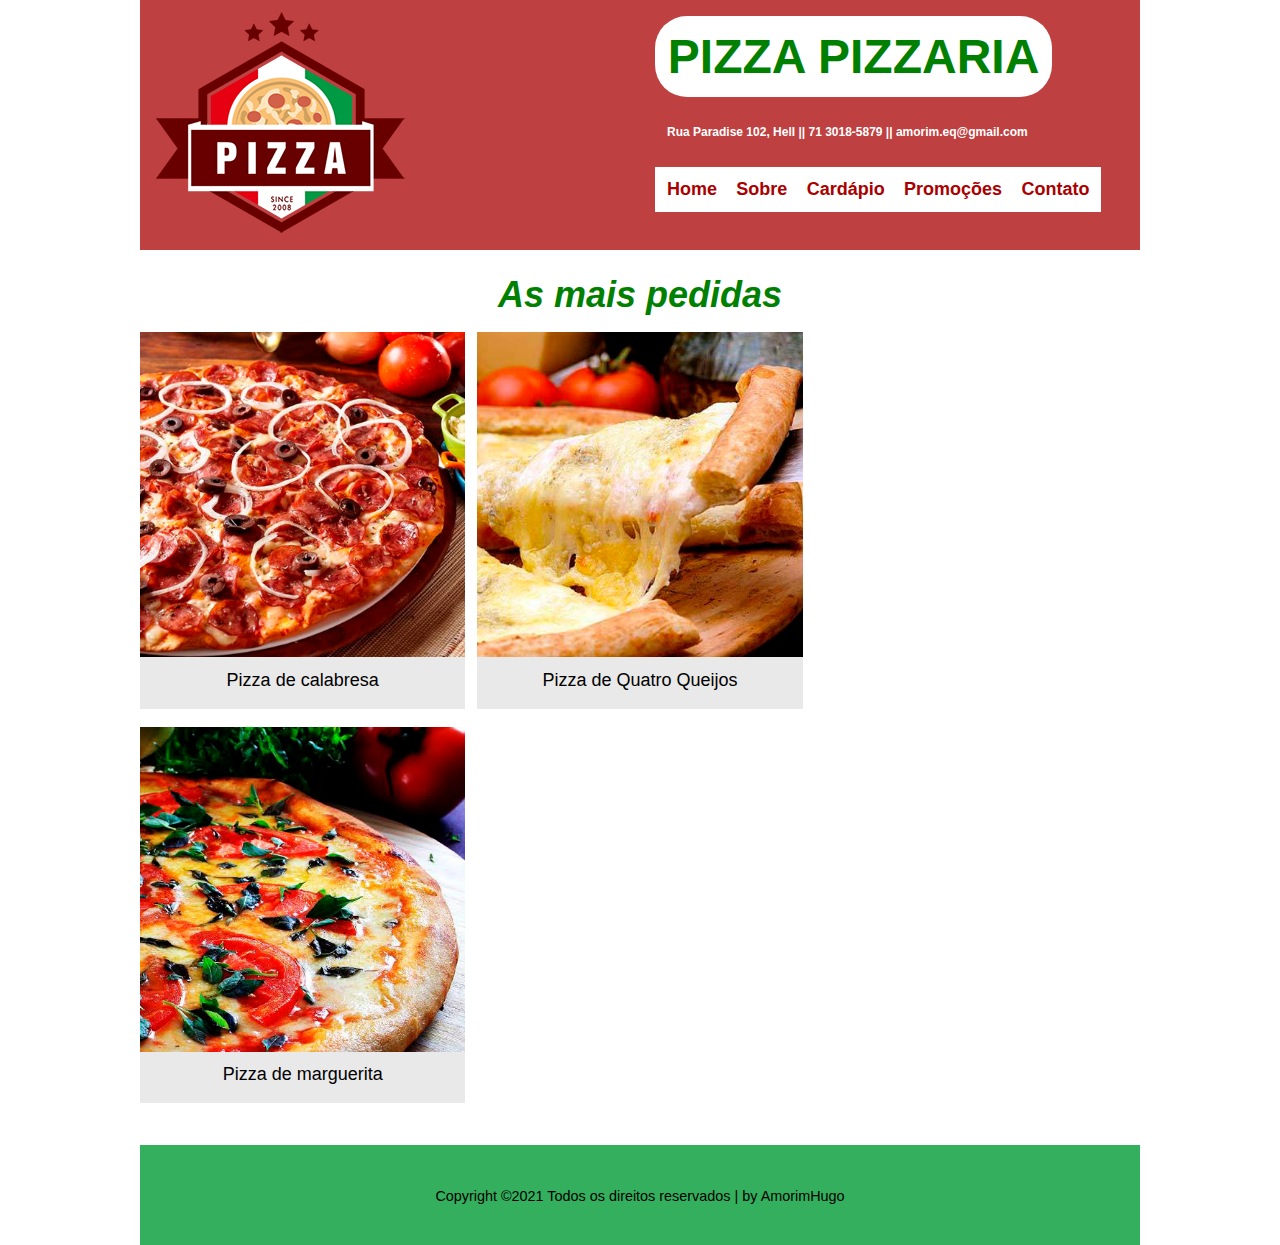
==== index.html @ 5dfbb486 "first commit" ====
<!DOCTYPE html>
<html lang="pt-br">
<head>
    <meta charset="UTF-8">
    <meta name="viewport" content="width=device-width, initial-scale=1.0">
    <title>Pizza Pizzaria</title>
    <link rel="stylesheet" href="styles.css">
</head>

<body>
    
    <header>
        <img src="images/logo.png" alt="Logo from Pizza Pizzaria">           
        
        <div class="headerSemLogo">
            <h2>PIZZA PIZZARIA</h2>

            <div class="enderecoENav">
                <p class="enderecoContato">Rua Paradise 102, Hell        ||   71 3018-5879   ||   amorim.eq@gmail.com </p>
                
                <nav>
                    <a href="index.html">Home</a>
                    <a href="sobre.html">Sobre</a>
                    <a href="cardapio.html">Cardápio</a>
                    <a href="promocoes.html">Promoções</a>
                    <a href="contato.html" class="ultimonav">Contato</a>
                </nav>

            </div>
        </div>

    </header>
 
    <main>

        <h2><em>As mais pedidas</em></h2>

        <article>            

            <section class="card">
                <img src="images/calabresa.jpg" alt="Foto de uma pizza de calabresa">
                <p>Pizza de calabresa</p>   
            </section>

            <section class="card">
                <img src="images/marguerita.jpeg" alt="Foto de uma pizza marguerita">
                <p>Pizza de marguerita</p>
            </section>

            <section class="card">
                <img src="images/quatro-queijos.jpg" alt="Foto de uma pizza de quatro queijos">
                <p>Pizza de Quatro Queijos</p>
            </section>

        </article>
    </main>

    <footer>
        <p>Copyright ©2021 Todos os direitos reservados | by AmorimHugo </p>
    </footer>

</body>
</html>
---- styles.css ----
* {
    margin: 0;
    padding: 0;    
    box-sizing: border-box;
}

body {
    font: 12px Arial, Helvetica, sans-serif;
    max-width: 1000px;
    margin: 0 auto;
    height: 100vh;
}

header { 
    background-color: rgba(169, 0, 0, 0.75);
    box-sizing: border-box;
    column-count: 2;
    column-gap: 3%;
    height: 250px;
}

header img {
    margin-left: 1rem;
    height: 250px;   
}

.headerSemLogo {
    display: inline-block;
    margin-top: 1rem;
}

.enderecoENav {
    margin-top: 1rem;
}

header h2 {
    display: inline-block;
    margin-left: auto;
    font-size: 4em;
    color: green;
    background-color: white;
    padding: 0.8rem;
    border-radius: 2rem;
}

.enderecoContato{
    display: inline-block;
    text-align: right;
    color: white;
    font-weight: bolder;
    padding: 1em;
}

nav {
    background-color: white;
    padding: 1em;
    display: inline-block;    
    margin-top: 1rem;
}

nav a {
    color: rgb(169, 0, 0);
    font-size: 1.5em;
    font-weight: bolder;
    text-decoration: none;
    margin-right: 1rem;
}

nav a:last-child {
    margin-right: 0;
}

nav a:hover {
    color: green;
    border-bottom: 1px solid green;
}

main {
    margin-top: 2em;
    margin-bottom: 2em;
}

main article {
    column-count: 3;    
}

main h2 {
    text-align: center;
    font-size: 3em;
    margin-bottom: 1rem;
    color: green;    
}

main article section {
    column-width: 33.333333%;
    text-align: center;
    background-color: rgba(211, 211, 211, 0.5);
    font-size: 2em;
    margin-bottom: 1em;
    padding-bottom: 1em;
}

main article section img {
    height: 100%;
    width: 100%;
    object-fit: cover;
}

.card {
    display: inline-block;
    height: 100%;
    width: 100%;
    font-size: 1.5em;
}

.card p {
    padding-top: 0.4em;
}

footer {
    margin-top: 2em;
    text-align: center;
    display: block;
    background-color: rgb(0, 155, 52, 0.8);
    height: 100px;
}

footer p {
    position: relative;
    top: 3em;
    font-size: 1.2em;
}

.itensPromo {
    background-color: lightgray;
    padding: 2em;
    font-size: 1.5em;
}

.itensPromo p {
    margin: 0.5em 0;
}

.caixaInput {
    padding: 0.8em 0.4em;
    margin-top: 2em;
    width: 30em;
    border: 1px solid #EEEEEE;
    box-sizing: border-box;
}

.caixaInput:hover {
    border: 1px solid green;
}

.comentaInput {
    width: 800px;
    height: 200px;
    margin-top: 2em;    
}

.caixaComentario {
    width: 80%;
    height: 100%;  
    background-color: white;    
    margin-top: 1em;
    border: 1px solid #EEEEEE;
    box-sizing: border-box;
    padding: 0.8em 0.4em;
}

.caixaComentario:hover {
    border: 1px solid green;
}

.entreEmContato {
    margin: 0 1em 5em 1em;
}

.enviar {
    float: right;
    position: relative;
    bottom: 4em;
    right: 4em;
    background-color: rgb(169, 0, 0);
    box-sizing: border-box;
    border-radius: 2em;
    color: white;
    font-size: 1.2em;
    width: 10em;
    height: 4em;
    font-weight: bold;
    margin-top: 3em;
}

.enviar:hover {
    background-color: rgb(169, 0, 0, 0.3);
}

.sobre {
    line-height: 1.2em;
    padding: 1em;
}
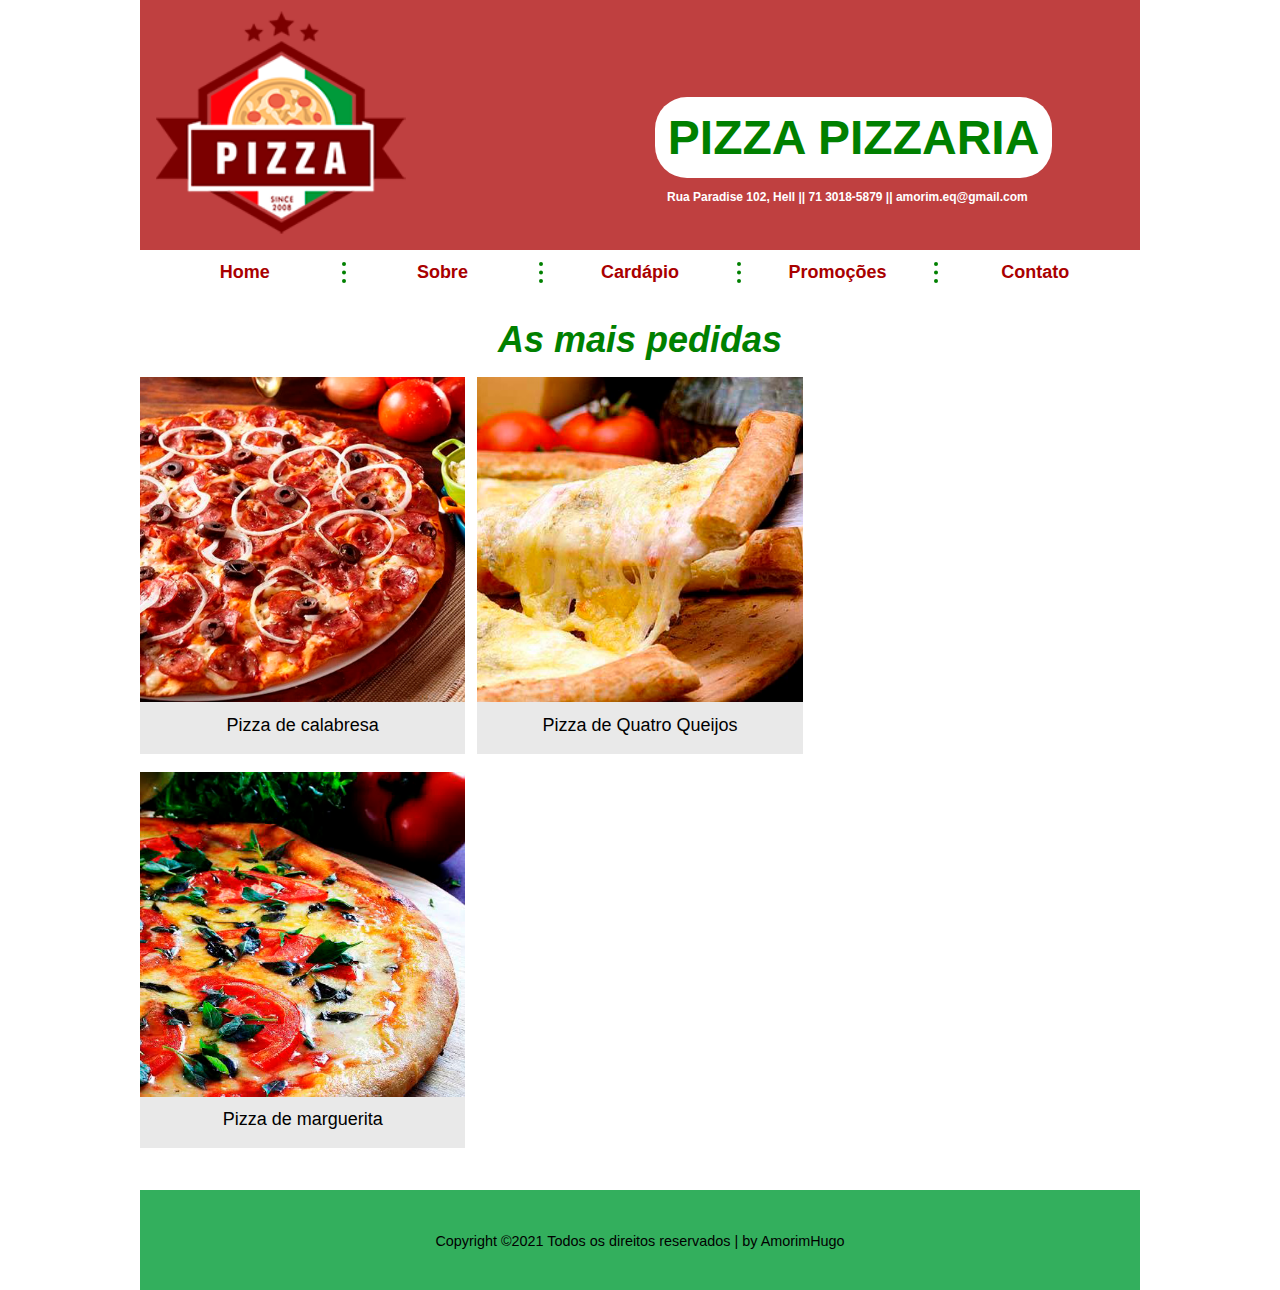
==== commit 6981338d: "Mudanças finais para apresentação" ====
--- a/index.html
+++ b/index.html
@@ -14,25 +14,21 @@
         
         <div class="headerSemLogo">
             <h2>PIZZA PIZZARIA</h2>
-
-            <div class="enderecoENav">
-                <p class="enderecoContato">Rua Paradise 102, Hell        ||   71 3018-5879   ||   amorim.eq@gmail.com </p>
-                
-                <nav>
-                    <a href="index.html">Home</a>
-                    <a href="sobre.html">Sobre</a>
-                    <a href="cardapio.html">Cardápio</a>
-                    <a href="promocoes.html">Promoções</a>
-                    <a href="contato.html" class="ultimonav">Contato</a>
-                </nav>
-
-            </div>
+            <p class="enderecoContato">Rua Paradise 102, Hell        ||   71 3018-5879   ||   amorim.eq@gmail.com </p>
         </div>
 
     </header>
- 
+
+    <nav>
+        <a href="index.html"><p>Home</p></a>
+        <a href="sobre.html"><p>Sobre</p></a>
+        <a href="cardapio.html"><p>Cardápio</p></a>
+        <a href="promocoes.html"><p>Promoções</p></a>
+        <a href="contato.html" class="ultimonav"><p>Contato</p></a>
+    </nav>
+
     <main>
-
+        
         <h2><em>As mais pedidas</em></h2>
 
         <article>            
--- a/styles.css
+++ b/styles.css
@@ -13,6 +13,7 @@
 
 header { 
     background-color: rgba(169, 0, 0, 0.75);
+    background-image: url(images/logo.png) no-repeat;
     box-sizing: border-box;
     column-count: 2;
     column-gap: 3%;
@@ -26,11 +27,7 @@
 
 .headerSemLogo {
     display: inline-block;
-    margin-top: 1rem;
-}
-
-.enderecoENav {
-    margin-top: 1rem;
+    margin-top: 20%;
 }
 
 header h2 {
@@ -54,8 +51,9 @@
 nav {
     background-color: white;
     padding: 1em;
-    display: inline-block;    
-    margin-top: 1rem;
+    column-count: 5;
+    text-align: center;
+    column-rule: 4px dotted green;
 }
 
 nav a {
@@ -63,16 +61,11 @@
     font-size: 1.5em;
     font-weight: bolder;
     text-decoration: none;
-    margin-right: 1rem;
-}
-
-nav a:last-child {
-    margin-right: 0;
 }
 
 nav a:hover {
     color: green;
-    border-bottom: 1px solid green;
+    font-size: 1.1rem;
 }
 
 main {
